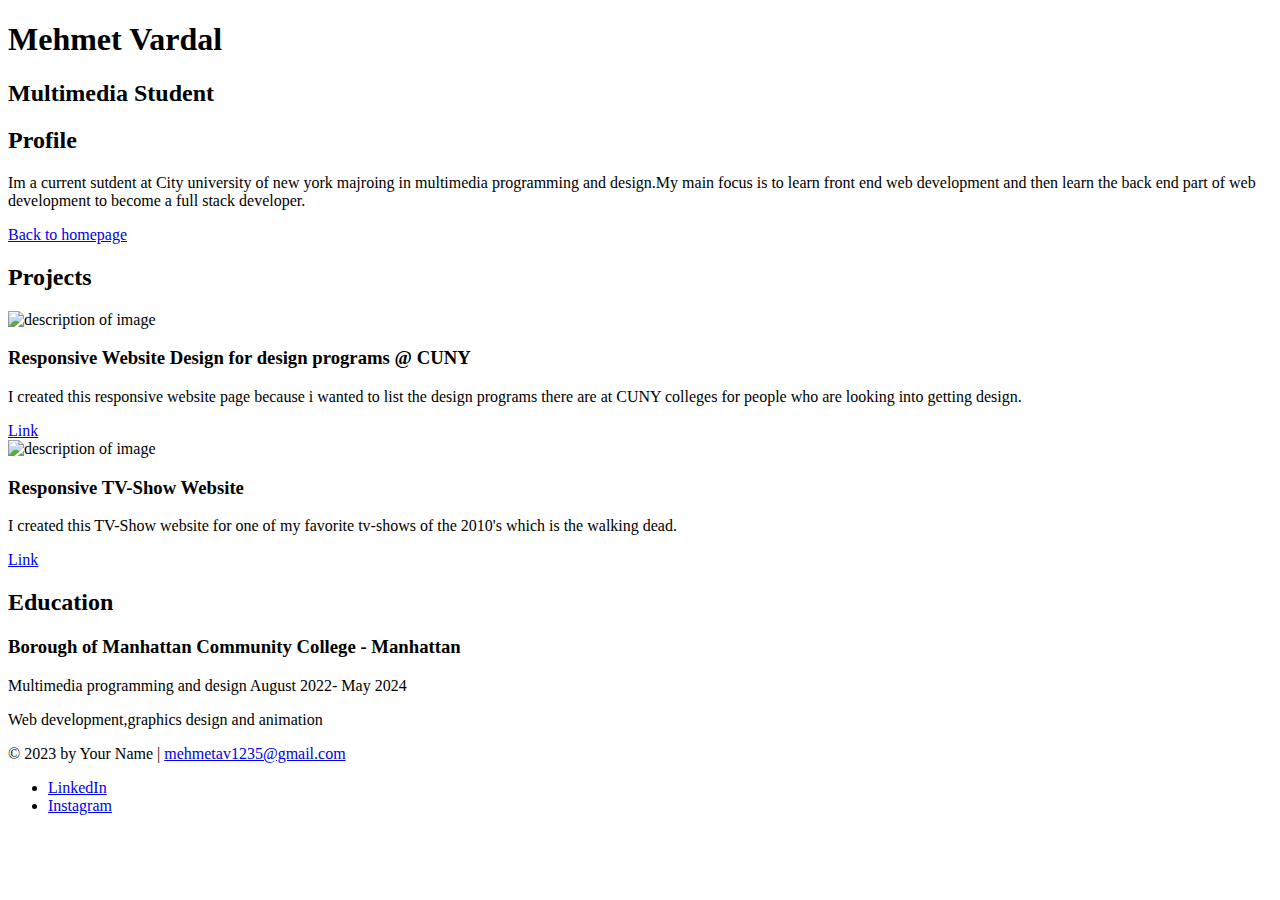
==== resume.html @ 5c26cd7e "new changes" ====
<!DOCTYPE html>
<html lang="en">
  <head>
    <meta charset="UTF-8">
    <meta name="viewport" content="width=device-width, initial-scale=1">
    <title>Resume / Mehmet Vardal / Multimedia Student</title>
  </head>
  <body>
    <!-- //  INTRO  // -->
    <header>
      <!-- Start content edits below this line. -->
      <h1>Mehmet Vardal</h1>
      <h2>Multimedia Student</h2>

      <!-- End content edits here. -->
    </header>

    <main>
      <!-- //  PROFILE  // -->
      <section>
        <!-- Start content edits below this line. -->
        <h2>Profile</h2>
        <p>Im a current sutdent at City university of new york majroing in multimedia programming and design.My main focus is to learn front end web development and then learn the back end part of web development to become a full stack developer.</p>
        <a href="index.html">Back to homepage</a>

        <!-- End content edits here. -->
      </section>

      <!-- //  PROJECTS  // -->
      <section>
        <!-- Start content edits below this line. -->
        <h2>Projects</h2>

        <!-- To add more items, copy this whole <section></section> block-->
        <section>
          <img src="" srcset="" alt="description of image" width="" height="">
          <h3>Responsive Website Design for design programs @ CUNY </h3>
          <p>I created this responsive website page because i wanted to list the design programs there are at CUNY colleges for people who are looking into getting design.</p>
          <!-- link to project -->
          <a href="https://mehmetxav.github.io/mmp240/FinalProject/index.html" target="_blank">Link</a>
          <!-- additional links, e.g. newsletter -->
        </section>

        <section>
          <img src="" srcset="" alt="description of image" width="" height="">
          <h3>Responsive TV-Show Website</h3>
          <p>I created this TV-Show website for one of my favorite tv-shows of the 2010's which is the walking dead.</p>
          <!-- link to project -->
          <a href="https://mehmetxav.github.io/mmp240/Midterm/episodes.html" target="_blank">Link</a>
        </section>
        
        <!-- End content edits here. -->
      </section>

      <!-- //  WORK EXPERIENCE  // 
      <section>
        <! Start content edits below this line.  
        <h2>Work Experience</h2>

        <!To add more items, copy this whole <section></section> block 
        <section>
          <h3>Job title</h3>
          <p>Company Name</p>
          <p>Date at job</p>
          <p>Job summary goes here. Add as many paragraphs as you need.</p>
          <p>Optional list:</p>
          <ul>
            <li>Delete this list if you don't need it.</li>
            <li>Created...</li>
            <li>Lead...</li>
            <li>Responsible for...</li>
          </ul>
        </section>
       // -->

        <!-- End content edits here. -->
      </section>

      <!-- //  EDUCATION & CERTIFICATIONS  // -->
      <section>
        <!-- Start content edits below this line.  -->
        <h2>Education</h2>

        <!-- To add more items, copy this whole <section></section> block -->
        <section>
          <h3>Borough of Manhattan Community College - Manhattan</h3>
          <p>Multimedia programming and design August 2022- May 2024</p>
          <p>Web development,graphics design and animation</p>
        </section>

        <!-- End content edits here. -->
      </section>
    </main>

    <!-- //  FOOTER INFO, SOCIAL MEDIA  // -->
    <footer>
      <!-- Start content edits below this line. -->
      <p>© 2023 by Your Name | <a href="mailto:email@example.com">mehmetav1235@gmail.com</a></p>

      <!-- Add or remove any networks. -->
      <ul>
        <li>
          <a href="#" target="_blank">LinkedIn</a>
        </li>
        <li>
          <a href="#" target="_blank">Instagram</a>
        </li>
      </ul>
      
      <!-- End content edits here. -->
    </footer>
  </body>
</html>
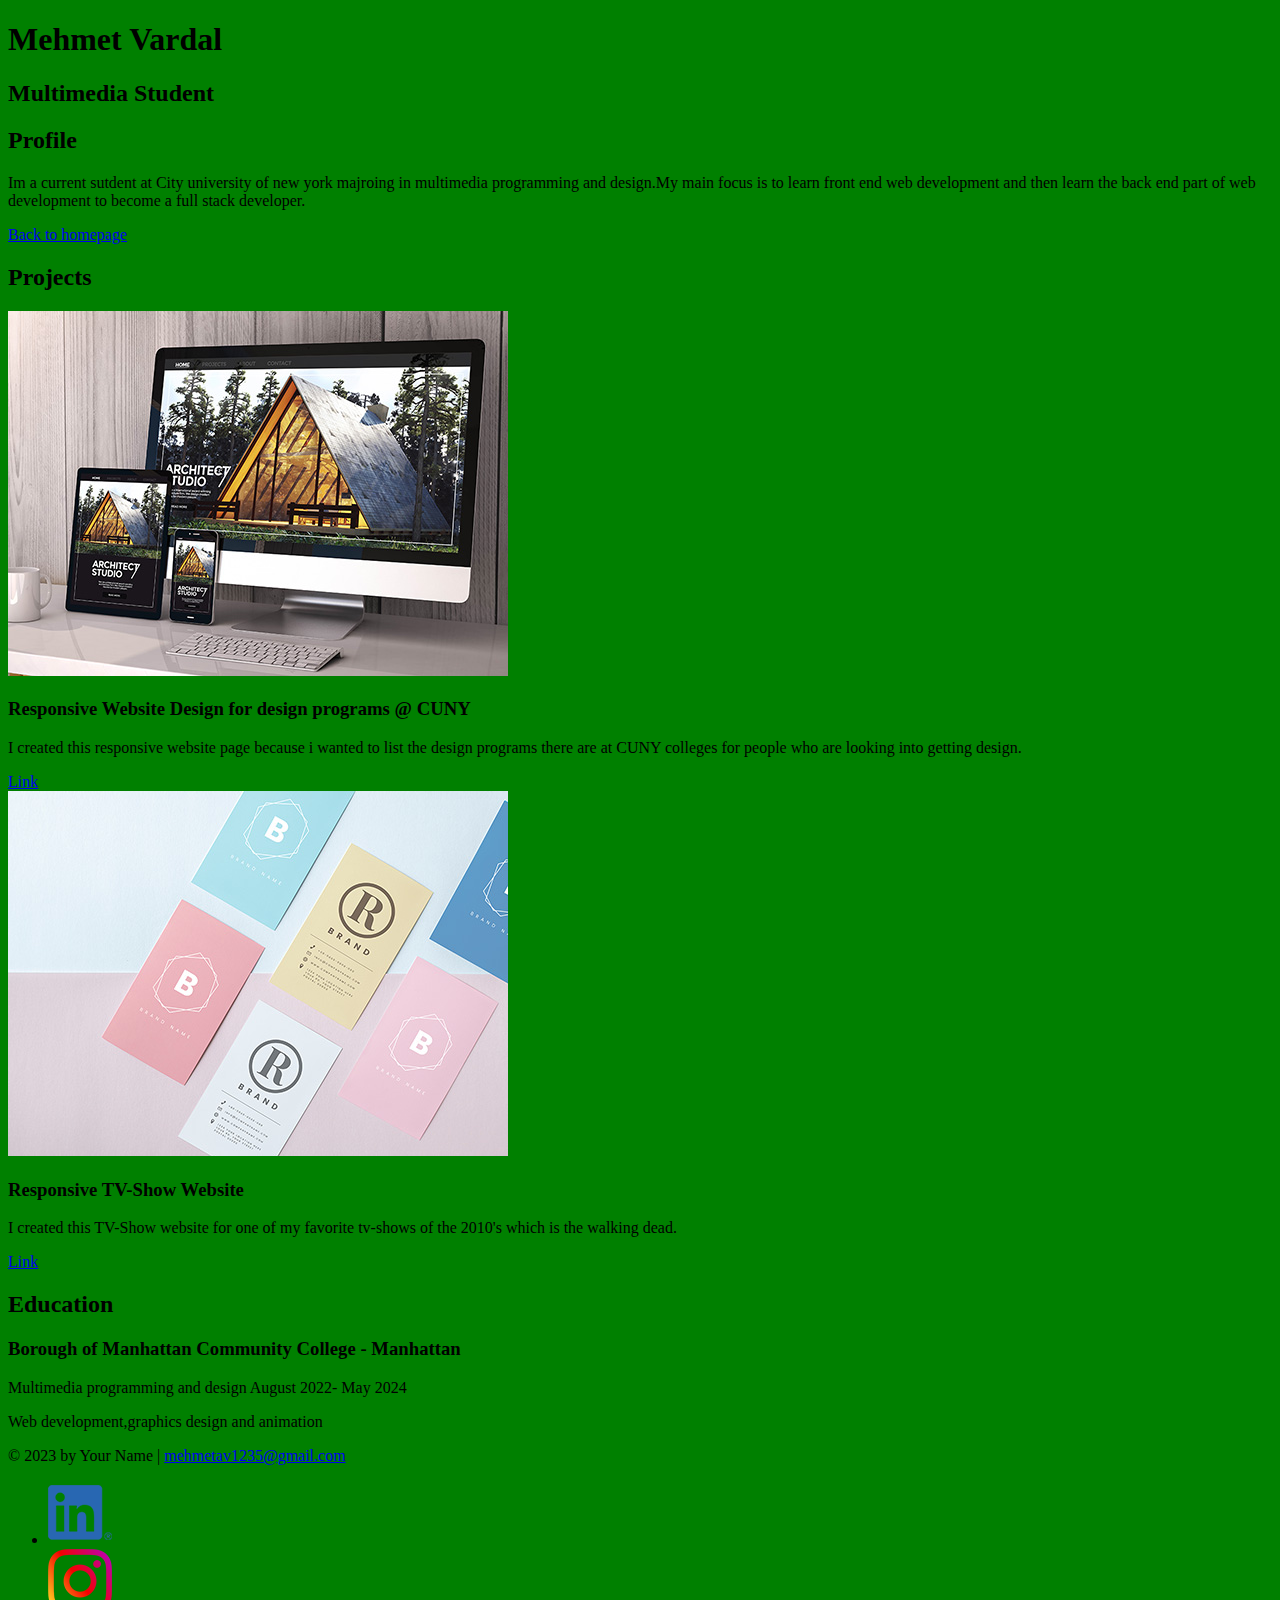
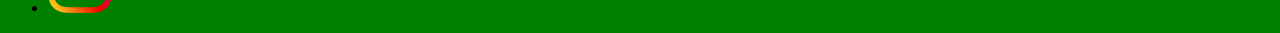
==== commit 527c37a7: "added css file" ====
--- a/resume.html
+++ b/resume.html
@@ -4,6 +4,8 @@
     <meta charset="UTF-8">
     <meta name="viewport" content="width=device-width, initial-scale=1">
     <title>Resume / Mehmet Vardal / Multimedia Student</title>
+    <link rel="stylesheet" href="css/style.css">
+
   </head>
   <body>
     <!-- //  INTRO  // -->
@@ -33,7 +35,7 @@
 
         <!-- To add more items, copy this whole <section></section> block-->
         <section>
-          <img src="" srcset="" alt="description of image" width="" height="">
+          <img src="images/project-website-500px.jpg" srcset="images/project-website-1000px.jpg 2x" alt="project website">
           <h3>Responsive Website Design for design programs @ CUNY </h3>
           <p>I created this responsive website page because i wanted to list the design programs there are at CUNY colleges for people who are looking into getting design.</p>
           <!-- link to project -->
@@ -42,7 +44,7 @@
         </section>
 
         <section>
-          <img src="" srcset="" alt="description of image" width="" height="">
+          <img src="images/project-biz-cards-500px.jpg" srcset="images/project-biz-cards1000px.jpg 2x" alt="Responsive Tv-Show Website">
           <h3>Responsive TV-Show Website</h3>
           <p>I created this TV-Show website for one of my favorite tv-shows of the 2010's which is the walking dead.</p>
           <!-- link to project -->
@@ -100,10 +102,10 @@
       <!-- Add or remove any networks. -->
       <ul>
         <li>
-          <a href="#" target="_blank">LinkedIn</a>
+          <a href="https://www.linkedin.com/in/mehmet-vardal-46b0881b4/" target="_blank"><img src="images/icon-logo-linkedin.png" alt="My LinkedIn Profile"></a>
         </li>
         <li>
-          <a href="#" target="_blank">Instagram</a>
+          <a href="https://www.instagram.com/mehmetttttttt9/" target="_blank"><img src="images/icon-logo-instagram.png" alt="My instagram profile"></a>
         </li>
       </ul>
       
--- a/css/style.css
+++ b/css/style.css
@@ -0,0 +1,3 @@
+body {
+    background: green
+}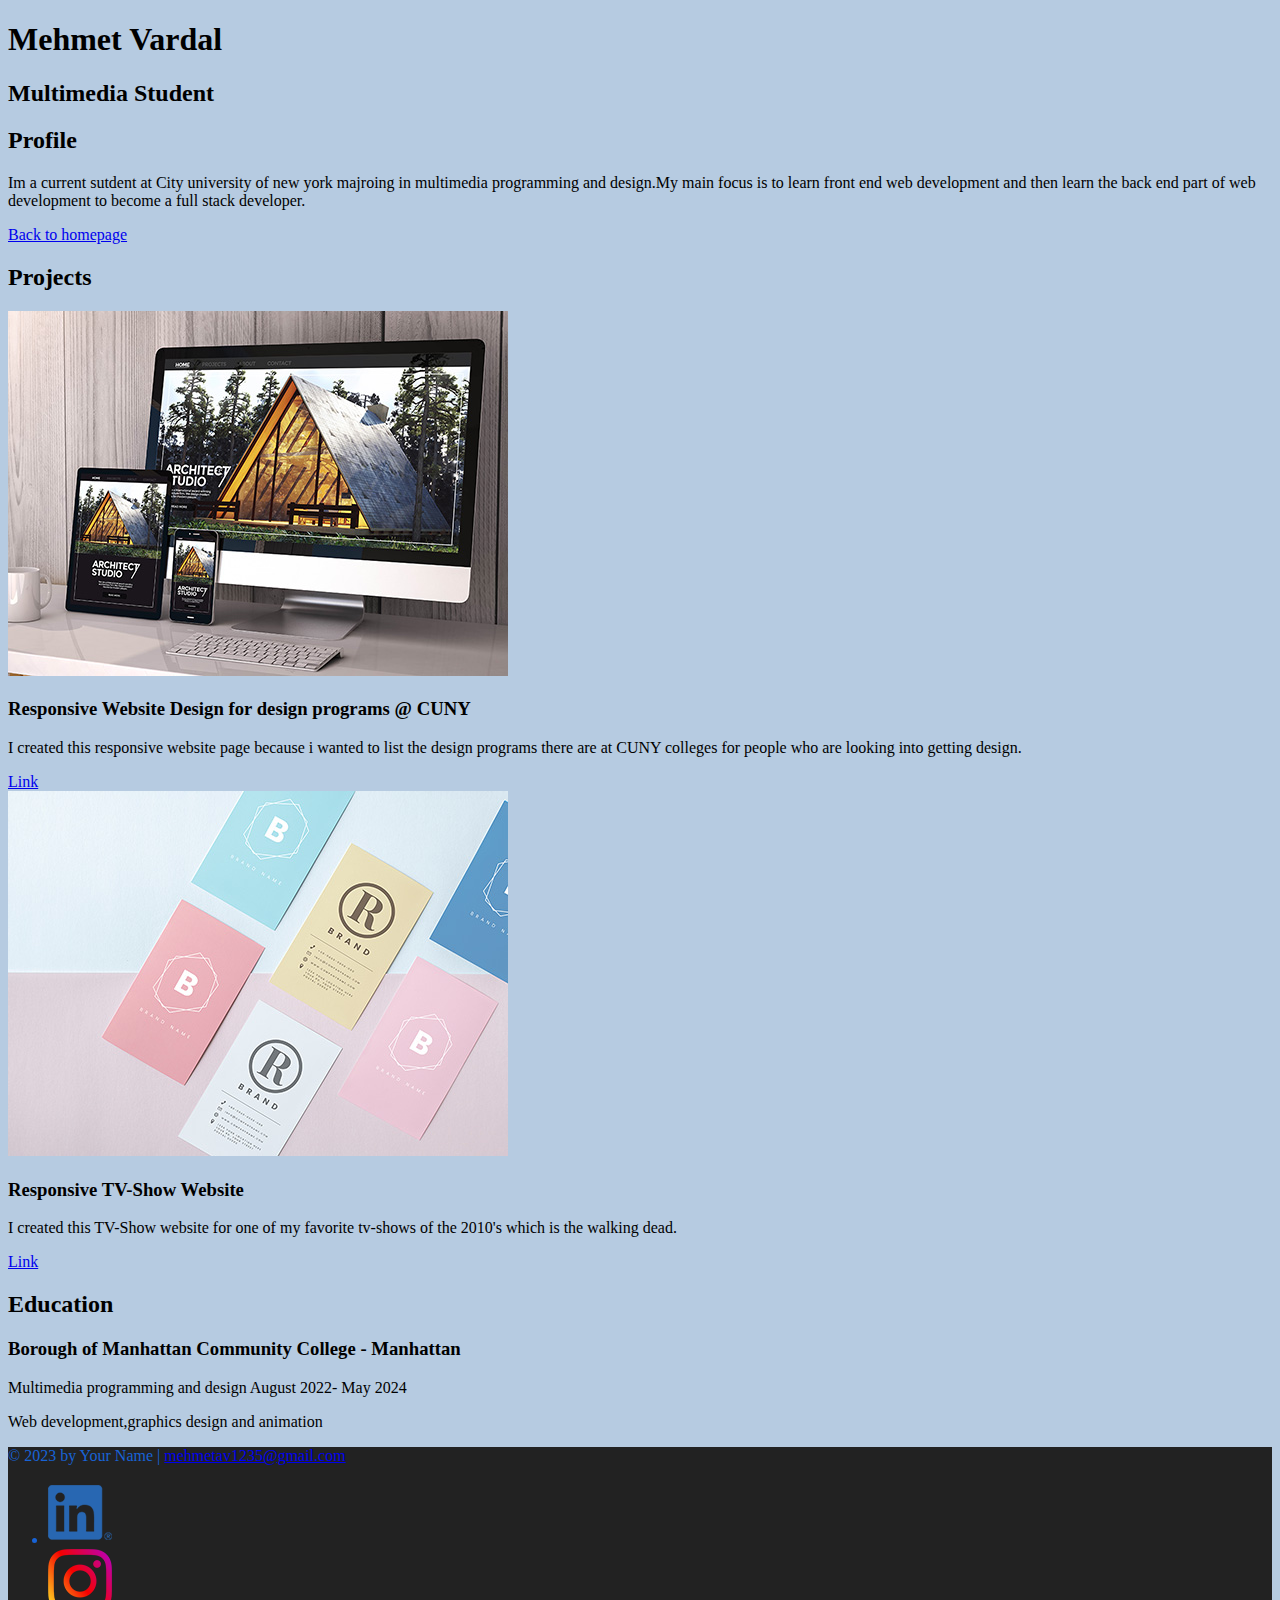
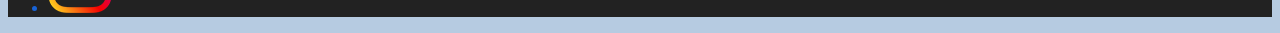
==== commit 1fd46f19: "adding css to the page" ====
--- a/resume.html
+++ b/resume.html
@@ -7,7 +7,7 @@
     <link rel="stylesheet" href="css/style.css">
 
   </head>
-  <body>
+  <body class="resume">
     <!-- //  INTRO  // -->
     <header>
       <!-- Start content edits below this line. -->
--- a/css/style.css
+++ b/css/style.css
@@ -1,3 +1,54 @@
+/*  Color pallete
+Midnight Blue #001F3
+
+Dark Blue #151983
+
+Royal Blue #1863D6
+
+Baby Blue #B6CBE1
+*/
+
+/* GLOBAL STYLES
+---------------------------------------------*/
+
 body {
-    background: green
+    background: #B6CBE1;
+}
+
+/* HOME
+-------------------------------*/
+.home{
+    background: url(../images/bg-home-office-studio.jpg) no-repeat;
+    background-size: cover;
+}
+
+.home .content-wrapper{
+    background: rgb(255 255 255 / 0.9);
+}
+
+/* RESUME
+--------------------------------------------*/
+
+
+/* Profile
+--------------------------------------*/
+
+
+/* Projects
+---------------------------------*/
+
+
+/* Work experience
+--------------------------------------*/
+
+
+/* Education
+-------------------------------*/
+
+/* Footer
+----------------------------------------*/
+
+footer{
+    background: #222222;
+    color: #1863D6;
 }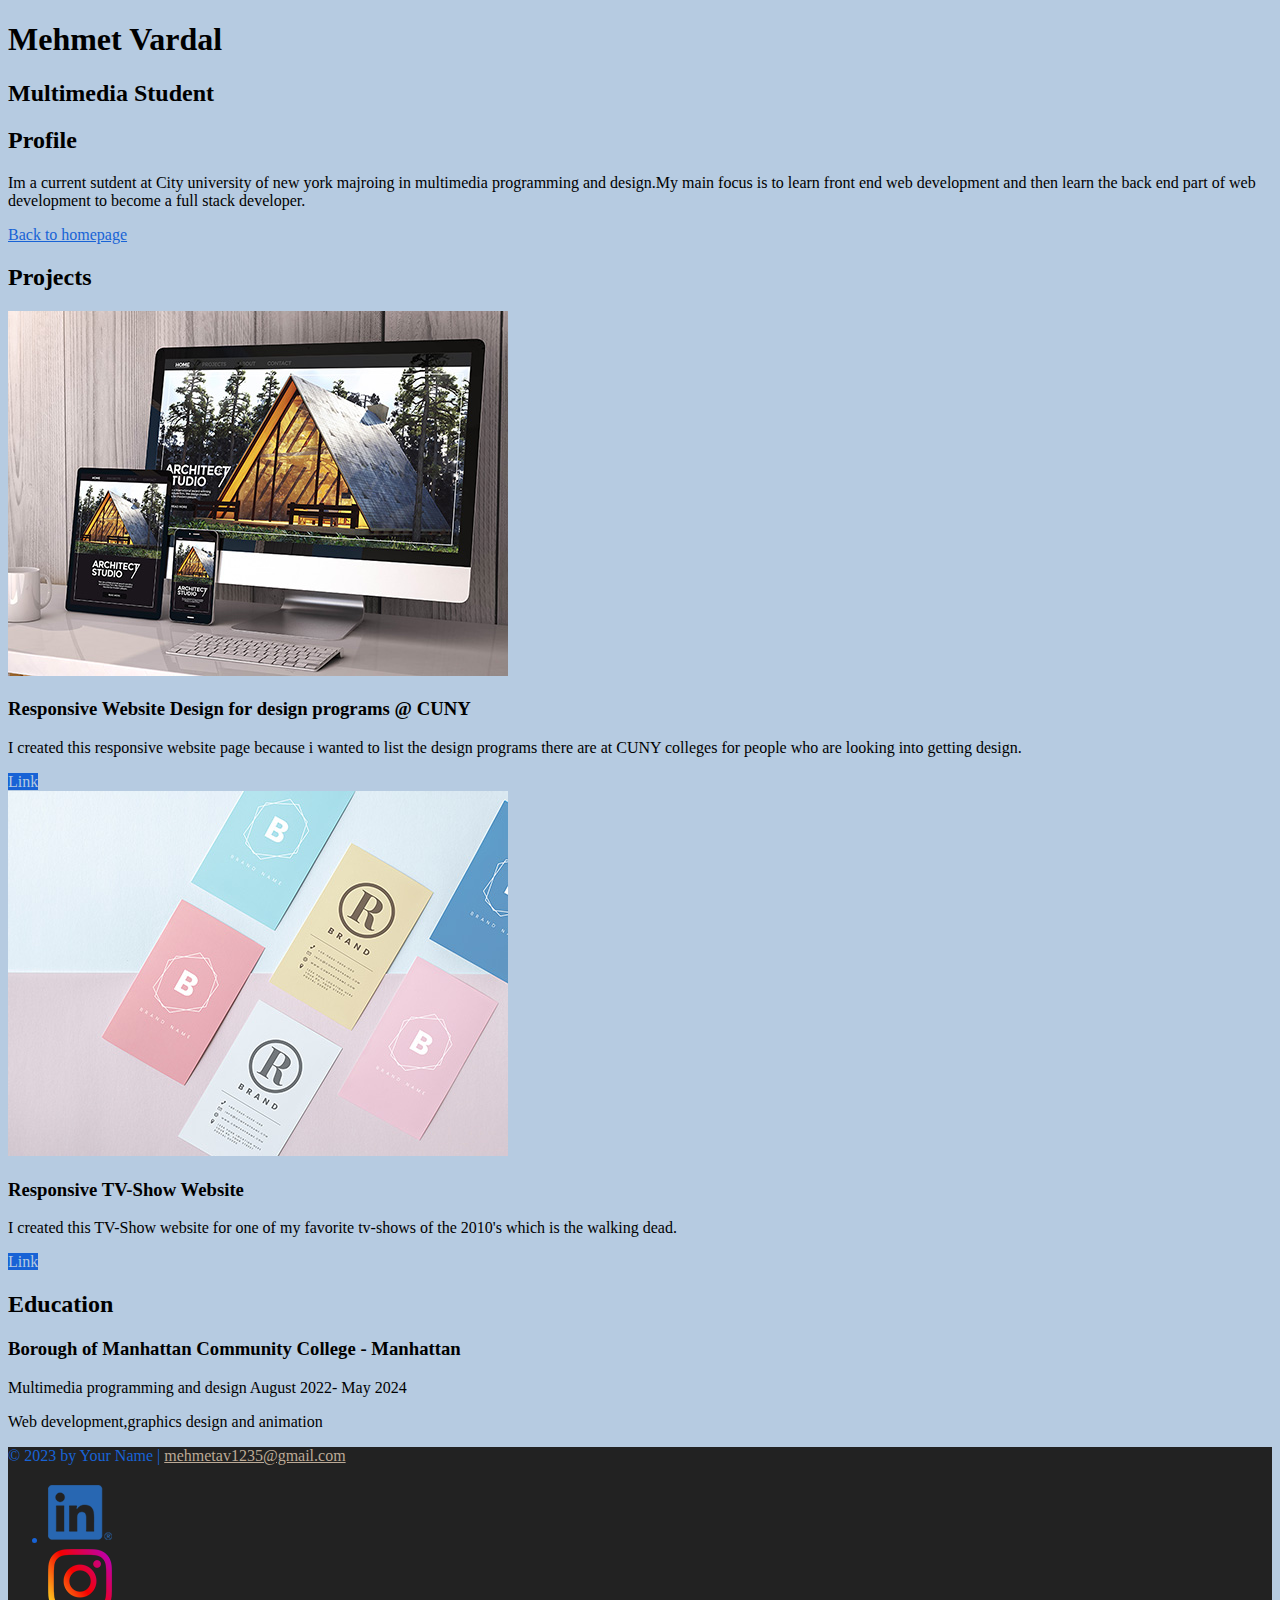
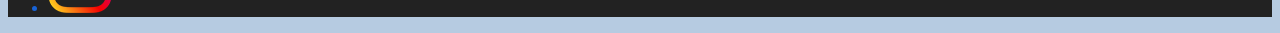
==== commit 541afd27: "more css" ====
--- a/resume.html
+++ b/resume.html
@@ -39,7 +39,7 @@
           <h3>Responsive Website Design for design programs @ CUNY </h3>
           <p>I created this responsive website page because i wanted to list the design programs there are at CUNY colleges for people who are looking into getting design.</p>
           <!-- link to project -->
-          <a href="https://mehmetxav.github.io/mmp240/FinalProject/index.html" target="_blank">Link</a>
+          <a class="btn" href="https://mehmetxav.github.io/mmp240/FinalProject/index.html" target="_blank">Link</a>
           <!-- additional links, e.g. newsletter -->
         </section>
 
@@ -48,7 +48,7 @@
           <h3>Responsive TV-Show Website</h3>
           <p>I created this TV-Show website for one of my favorite tv-shows of the 2010's which is the walking dead.</p>
           <!-- link to project -->
-          <a href="https://mehmetxav.github.io/mmp240/Midterm/episodes.html" target="_blank">Link</a>
+          <a class="btn" href="https://mehmetxav.github.io/mmp240/Midterm/episodes.html" target="_blank">Link</a>
         </section>
         
         <!-- End content edits here. -->
--- a/css/style.css
+++ b/css/style.css
@@ -13,6 +13,30 @@
 
 body {
     background: #B6CBE1;
+}
+
+/* links */
+a {
+    color: #1863D6;
+}
+
+a:hover{
+    color: #B6CBE1;
+    text-decoration: none;
+}
+
+footer a{
+    color: #bcaa96;
+}
+
+footer a:hover{
+    color: #B6CBE1;
+}
+
+.btn{
+    background: #1863D6;
+    color: #B6CBE1;
+    text-decoration:none;
 }
 
 /* HOME
